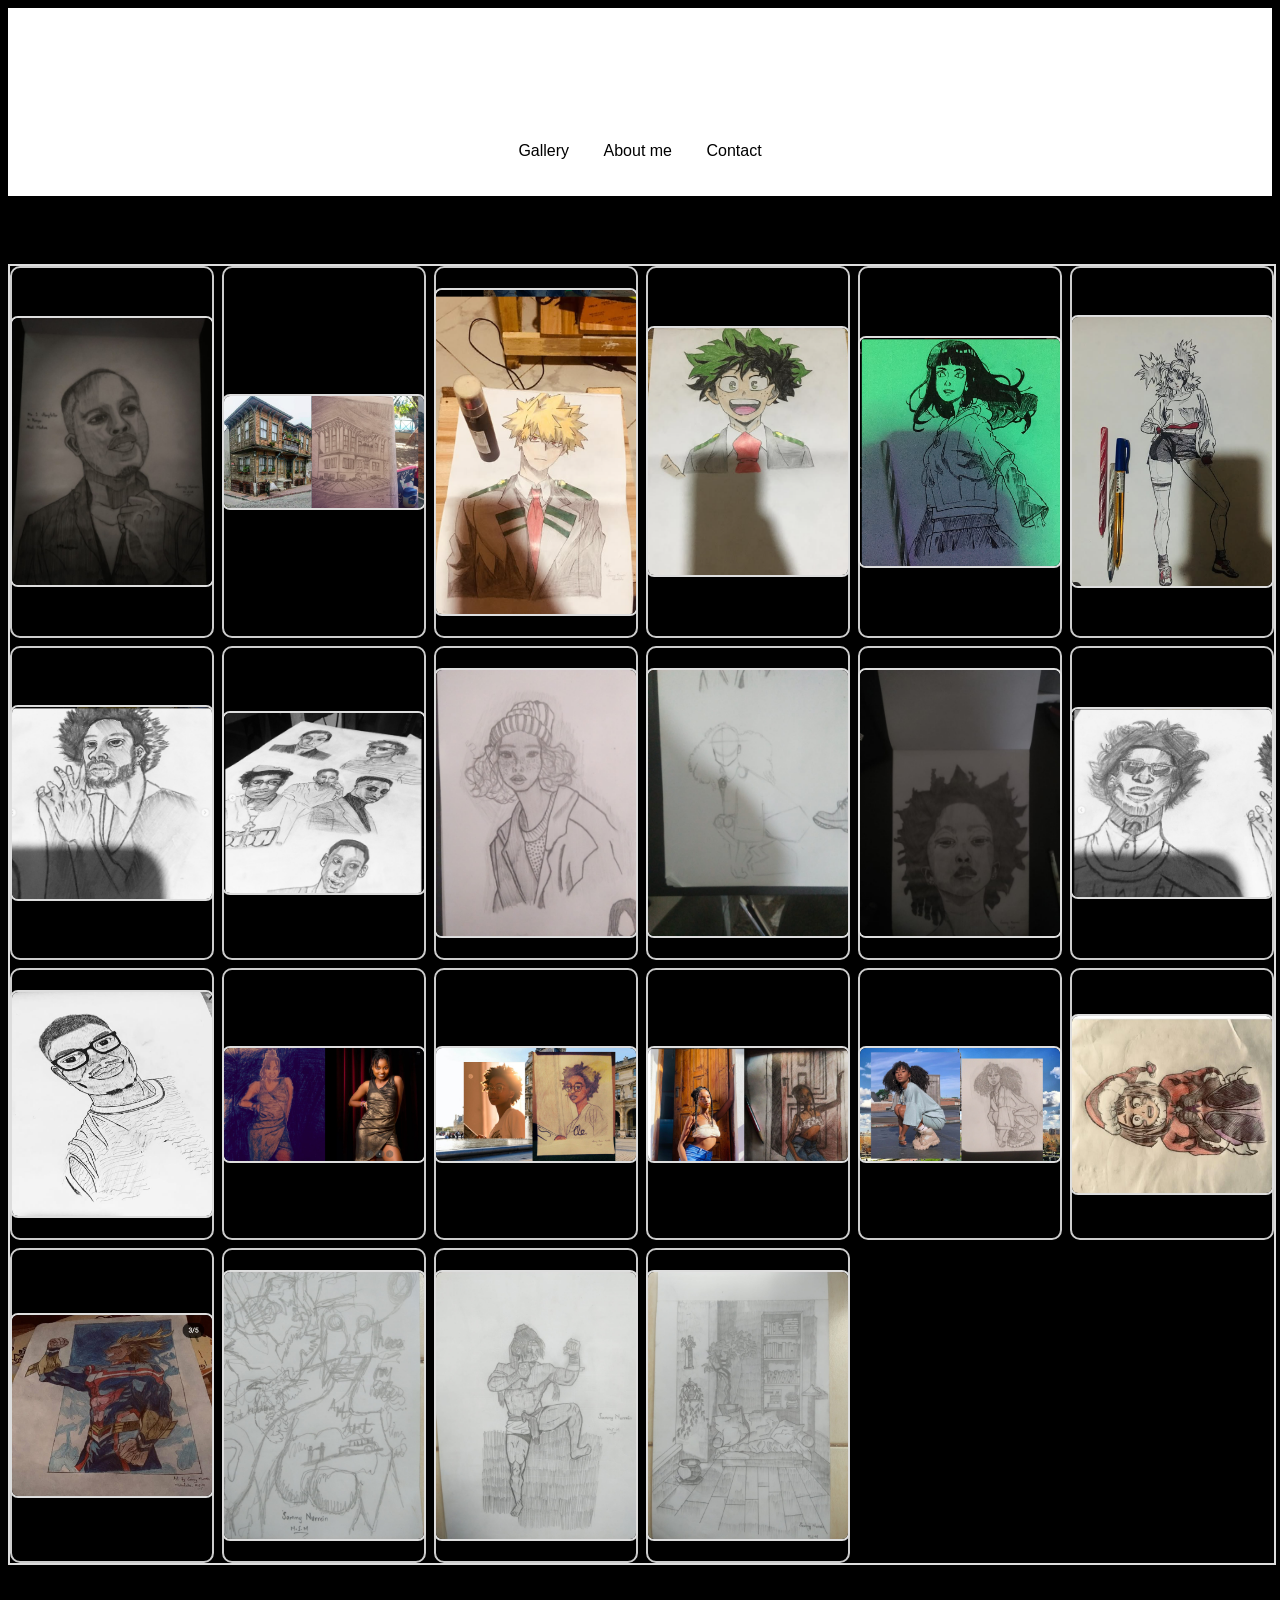
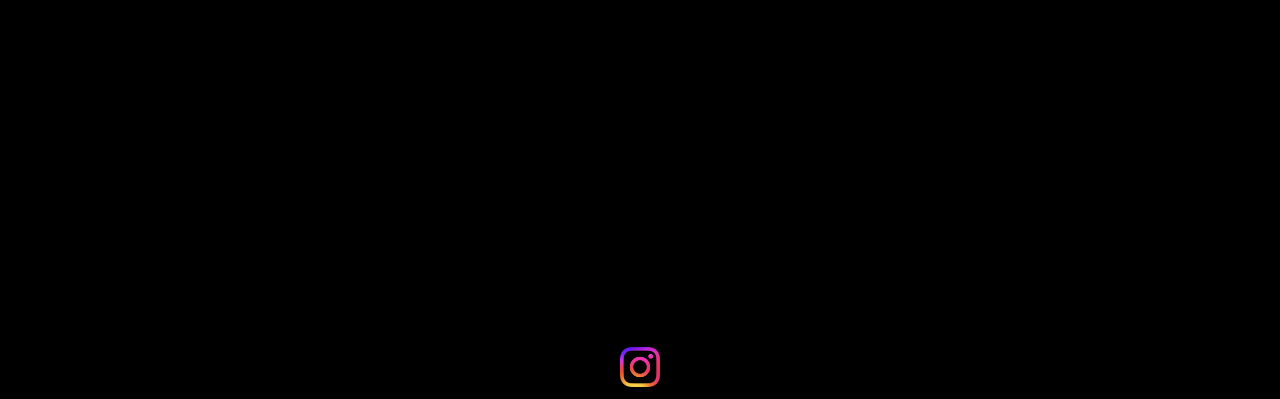
==== Index.Html @ 7f7a5c92 "Initial commit" ====
<!DOCTYPE html>
<html lang="en">
    
    <head>
        <meta charset="UTF-8">
        <meta name="viewport" content=" width=device-width, inital-scale=1.0">
        <title>Sammy Nurrein's Art Portfolio</title>
        <link rel="stylesheet" href="style.css">
        

    </head>
    <body>
        <header>
            <h1> Welcome to my Art Portfolio</h1>
            <p>Anime Art and more</p>
            <nav>
                <ul>
                    <li><a href="#gallery">Gallery</a></li>
                    <li><a href="#about">About me</a></li>
                    <li><a href="#contact">Contact</a></li>
                </ul>
            </nav>
        </header>

        <section id="gallery">
        <h2>Gallery</h2>
        
        
        <div class="art-grid">
            <div class="placeholder"><img src="Images/Art1.jpg" alt="Art 1" class="responsive-image"></div>
            <div class="placeholder"><img src="Images/Art2.jpg" alt="Art 2" class="responsive-image"></div>
            <div class="placeholder"><img src="Images/Art3.png" alt="Art 3" class="responsive-image"></div>
            <div class="placeholder"><img src="Images/Art4.png" alt="Art 4" class="responsive-image"></div>
            <div class="placeholder"><img src="Images/Art5.png" alt="Art 5" class="responsive-image"></div>
            <div class="placeholder"><img src="Images/Art6.png" alt="Art 6" class="responsive-image"></div>
            <div class="placeholder"><img src="Images/Art7.png" alt="Art 7" class="responsive-image"></div>
            <div class="placeholder"><img src="Images/Art8.png" alt="Art 8" class="responsive-image"></div>
            <div class="placeholder"><img src="Images/Art9.jpg" alt="Art 9" class="responsive-image"></div>
            <div class="placeholder"><img src="Images/Art10.jpg" alt="Art 10" class="responsive-image"></div>
            <div class="placeholder"><img src="Images/Art11.jpg" alt="Art 11" class="responsive-image"></div>
            <div class="placeholder"><img src="Images/Art12.png" alt="Art 12" class="responsive-image"></div>
            <div class="placeholder"><img src="Images/Art13.png" alt="Art 13" class="responsive-image"></div>
            <div class="placeholder"><img src="Images/Art14.jpg" alt="Art 14" class="responsive-image"></div>
            <div class="placeholder"><img src="Images/Art15.jpg" alt="Art 14" class="responsive-image"></div>
            <div class="placeholder"><img src="Images/Art16.jpg" alt="Art 14" class="responsive-image"></div>
            <div class="placeholder"><img src="Images/Art17.jpg" alt="Art 14" class="responsive-image"></div>
            <div class="placeholder"><img src="Images/Art18.jpg" alt="Art 14" class="responsive-image"></div>
            <div class="placeholder"><img src="Images/Art19.jpg" alt="Art 14" class="responsive-image"></div>
            <div class="placeholder"><img src="Images/Art20.jpg" alt="Art 14" class="responsive-image"></div>
            <div class="placeholder"><img src="Images/Art21.jpg" alt="Art 14" class="responsive-image"></div>
            <div class="placeholder"><img src="Images/Art22.jpg" alt="Art 14" class="responsive-image"></div>
            
        </div>
        <div id="popupModal"class="modal">
            <span class="close" onclick="closePopup()">&times;</span>
            <img id="popupImage">
            <button id="prevBtn" onclick="prevImage()"><</button>
            <button id="nextBtn" onclick="nextImage()">></button>
        </div>
    </section>
<section id="about">
    <div class="about me">
        <h2>About me</h2>
        <p>Aspiring Artpreneur</p>
        <p>Hello there and thank you for opening my Art-Portfolio. My name is Sammy Nurrein, a passionate artist specializing in Traditional Art.
           My work mainly explores Anime Themed Art, inspired by my love for Anime and cartoons. My goal is to create Art that people feel amazing to
           look at and also resonate with.
           
           
           I draw from Inspos/references that is, either Anime I admire, real life photos of people, Archictecture, nature and Imagination.
           I believe that Art is subjective and resonates with people differently depending on ones position in life.

           
           In my Journey, I am still trying to learn new skills of Art everyday because Art is very vast. I've had the opportunity 
           to showcase my Art on Social Media pages like Instagram and Tiktok. I have also shared my Art, in my Art-club where we do weekly 
           submissions on Friday. I am yet to work with Art-galleries and other mediums to market my Art and make a living out of it.

           
           Art is a very great way of connecting with people. So whether you have arrived at my Portfolio to explore, discuss collaborations,
            work together,commissions, buy an Art piece, or even if you want me to make you a custom piece. I invite you 
            to dive into my world. Feel free to reach out to me on Email or Phone Number below. I would love to connect with you, fellow Artist,
            Creators and Dreamers.


        </p>
    </div>
</section>

    <section id="contact">
        <h2>Contact me</h2>
        <p>Email: sammynurrein@gmail.com</p>
        <p>Phone Number: 0113089951</p>
           <a href="https://www.instagram.com/art_neyroon" target="_blank">
           <img src="Instagram-icon.svg.png" alt="Instagram" width="40px">
            </a>

    </section>
    <script src="script.js"></script>
</body>
</html>
---- style.css ----
body {
    font-family: 'Trebuchet MS', 'Lucida Sans Unicode', 'Lucida Grande', 'Lucida Sans', Arial, sans-serif, sans-serif;
    text-align: center;
    background-color:black !important;
    color:#000;
    text-emphasis-color: #000;
}
header {
    background-color: black;
    color: white;
    padding: 20px;
}
nav ul {
    list-style:none;
    padding:0;
}
nav ul li{
    display:inline;
    margin: 0 15px;
}
nav a {
    color: #333;
    text-decoration: none;
}
.art-grid img {
    width: 200%;
    margin: 10px;
    border: 2px solid #ddd;
}
/*Dark Mode Styles*/
.light-mode nav a {
    background-color: white;
    color: white;
}

.dark-mode nav a {
    background-color: #222;
    color: white;
}
.dark-mode header {
    background-color: #444;
}
.dark-mode {
    color:lightgray;
}
.art-grid img {
    display: inline-block;
    transition: 0.3s;
}

/*Art Grid*/
.art-grid {
    display: grid;
    grid-template-columns: repeat(auto-fit, minmax(200px,1fr));
    gap: 8px;
    margin-top: 20px;
    width: 100%;
    border: 2px solid #ddd;
}
.placeholder {
    padding: 10px;
    background-color: black;
    border: 2px solid #ccc;
    border-radius: 10px;
    display: flex;
    justify-content: center;
    align-items: center;
}
.responsive-image {
    max-width: 200px;
    height: auto;
    border-radius: 8px;
    display: block;
    margin: 10px auto;
}
@media (prefers-color-scheme: dark) {
    body {
        background-color: #121212;
        color: white;
    }
    header {
        background-color: #444;
    }
    
    nav a {
        color: #ffffff;
    }
}

@media (prefers-color-scheme: light) {
    body {
        background-color: #f9f9f9;
        color: #000000;
    }
    header {
        background-color: white;
    }
    nav a {
        color: black;
    }
}

.art-grid img {
    width: 300px;
    margin: 10px;
    cursor: pointer;
    transition: transform 0.3s ease-in-out;
}

.art-grid img:hover {
    transform: scale(1.1); /* Slight zoom on hover */
}

.modal {
    display: none;
    position: fixed;
    top: 50%;
    left: 50%;
    transform: translate(-50%, -50%);
    width: 80%;
    max-width: 600%;
    padding: 20px;
    background: rgba(0, 0, 0, 0.9);
    border-radius: 8px;
    text-align: center;
}

.modal img {
    width: 100%;
    max-height: 80vh;
    object-fit: cover;
}

.close {
    position: absolute;
    top: 10px;
    right: 20px;
    font-size: 30px;
    color: lightslategray;
    cursor: pointer;
}
#popupModal {
    display: none;
    position: fixed;
    top: 50%;
    left: 50%;
    transform: translate(-50%, -50%);
    background: rgba(0, 0, 0, 0.8);
    padding: 10px;
    max-width: 80vw;
    max-height: 80vh;
    overflow: hidden; /* Allows scrolling for large images */
    text-align: center;
}

#popupImage {
    width: auto;
    height: auto;
    max-width: 90vw;
    max-height: 90vh;
    object-fit: contain;
    display: block;
    margin: auto; /* Ensures the full image is visible */
}
/* Positioning Next and Previous Buttons */
#nextBtn, #prevBtn {
    position: absolute;
    top: 50%;
    transform: translateY(-50%);
    background: rgba(255, 255, 255, 0.2);
    color: white;
    padding: 10px;
    border: none;
    cursor: pointer;
    font-size: 20px;
}

/* Next Button on the Right */
#nextBtn {
    right: 10px;
}

/* Previous Button on the Left */
#prevBtn {
    left: 10px;
}
.insta-icon img {
    width: 40px;  /* Adjust icon size */
    height: auto;
    display: inline-block;
    margin: auto;
    transition: transform 0.3s ease, opacity 0.3s ease;
}

/* Hover Effect */
.insta-icon img:hover {
    transform: scale(1.3);  /* Slight zoom-in effect */
    opacity: 0.8;           /* Adds a fade effect */
}
.insta-icon {
    position: relative;
}
.insta-icon img {
    border: 2px solid red; /* Just for testing */
}
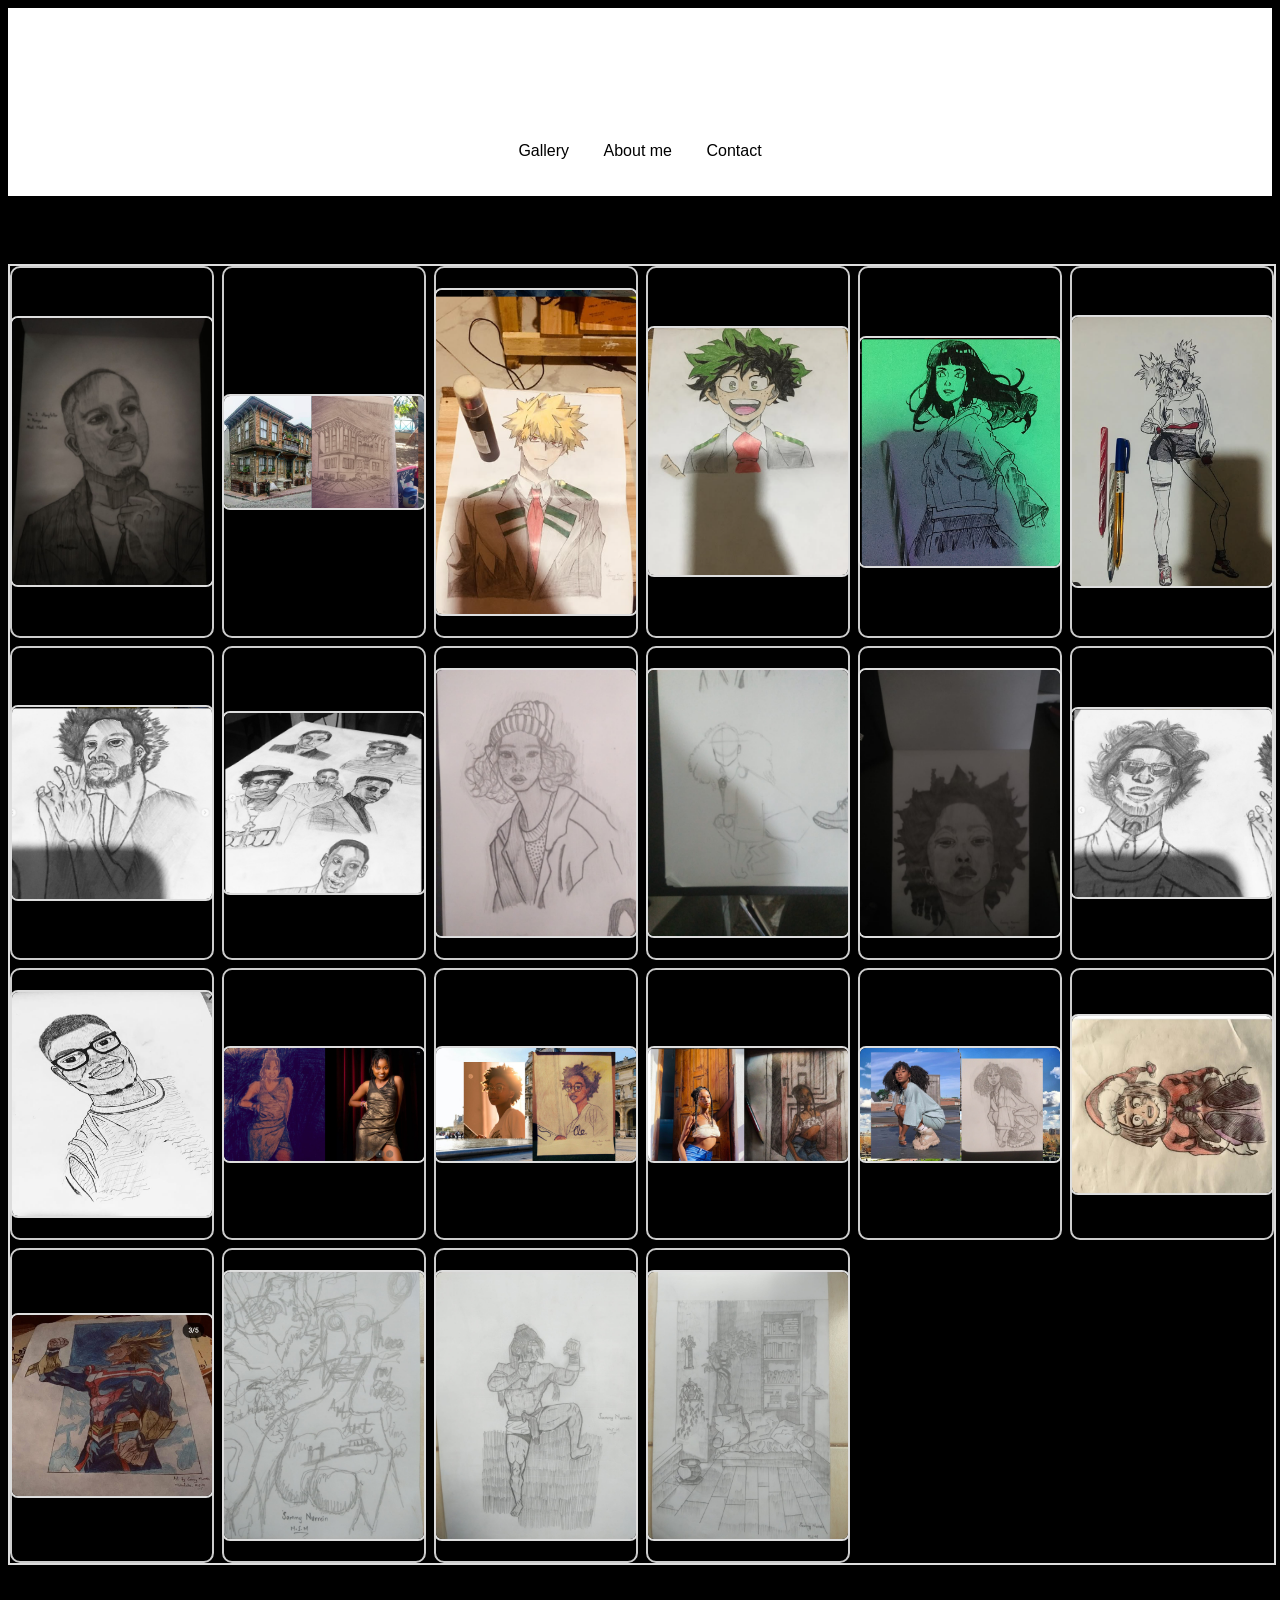
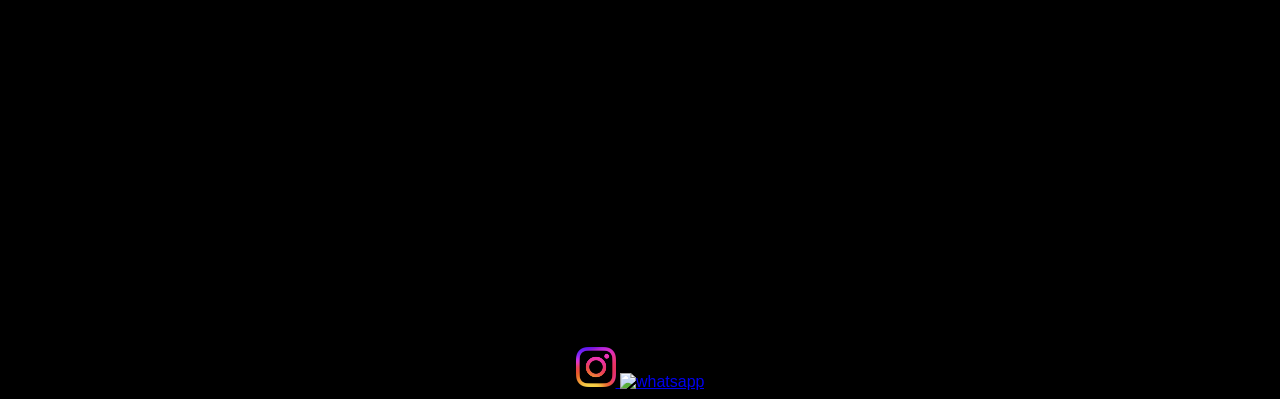
==== commit a087fe0c: "Resolved merge conflicts" ====
--- a/Index.Html
+++ b/Index.Html
@@ -93,7 +93,9 @@
            <a href="https://www.instagram.com/art_neyroon" target="_blank">
            <img src="Instagram-icon.svg.png" alt="Instagram" width="40px">
             </a>
-
+           <a href="https://wa.me/0113089951" target="_blank">
+           <img src="images/whatsapp-icon.png" alt="whatsapp" width="50">
+            </a> 
     </section>
     <script src="script.js"></script>
 </body>
--- a/style.css
+++ b/style.css
@@ -203,11 +203,19 @@
 .insta-icon img {
     border: 2px solid red; /* Just for testing */
 }
-
-
-
-
-
-
-
-
+a img {
+    transition: transform 0.2s ease-in-out;
+}
+a:hover img {
+    transform: scale(1.1);
+}
+
+
+
+
+
+
+
+
+
+
